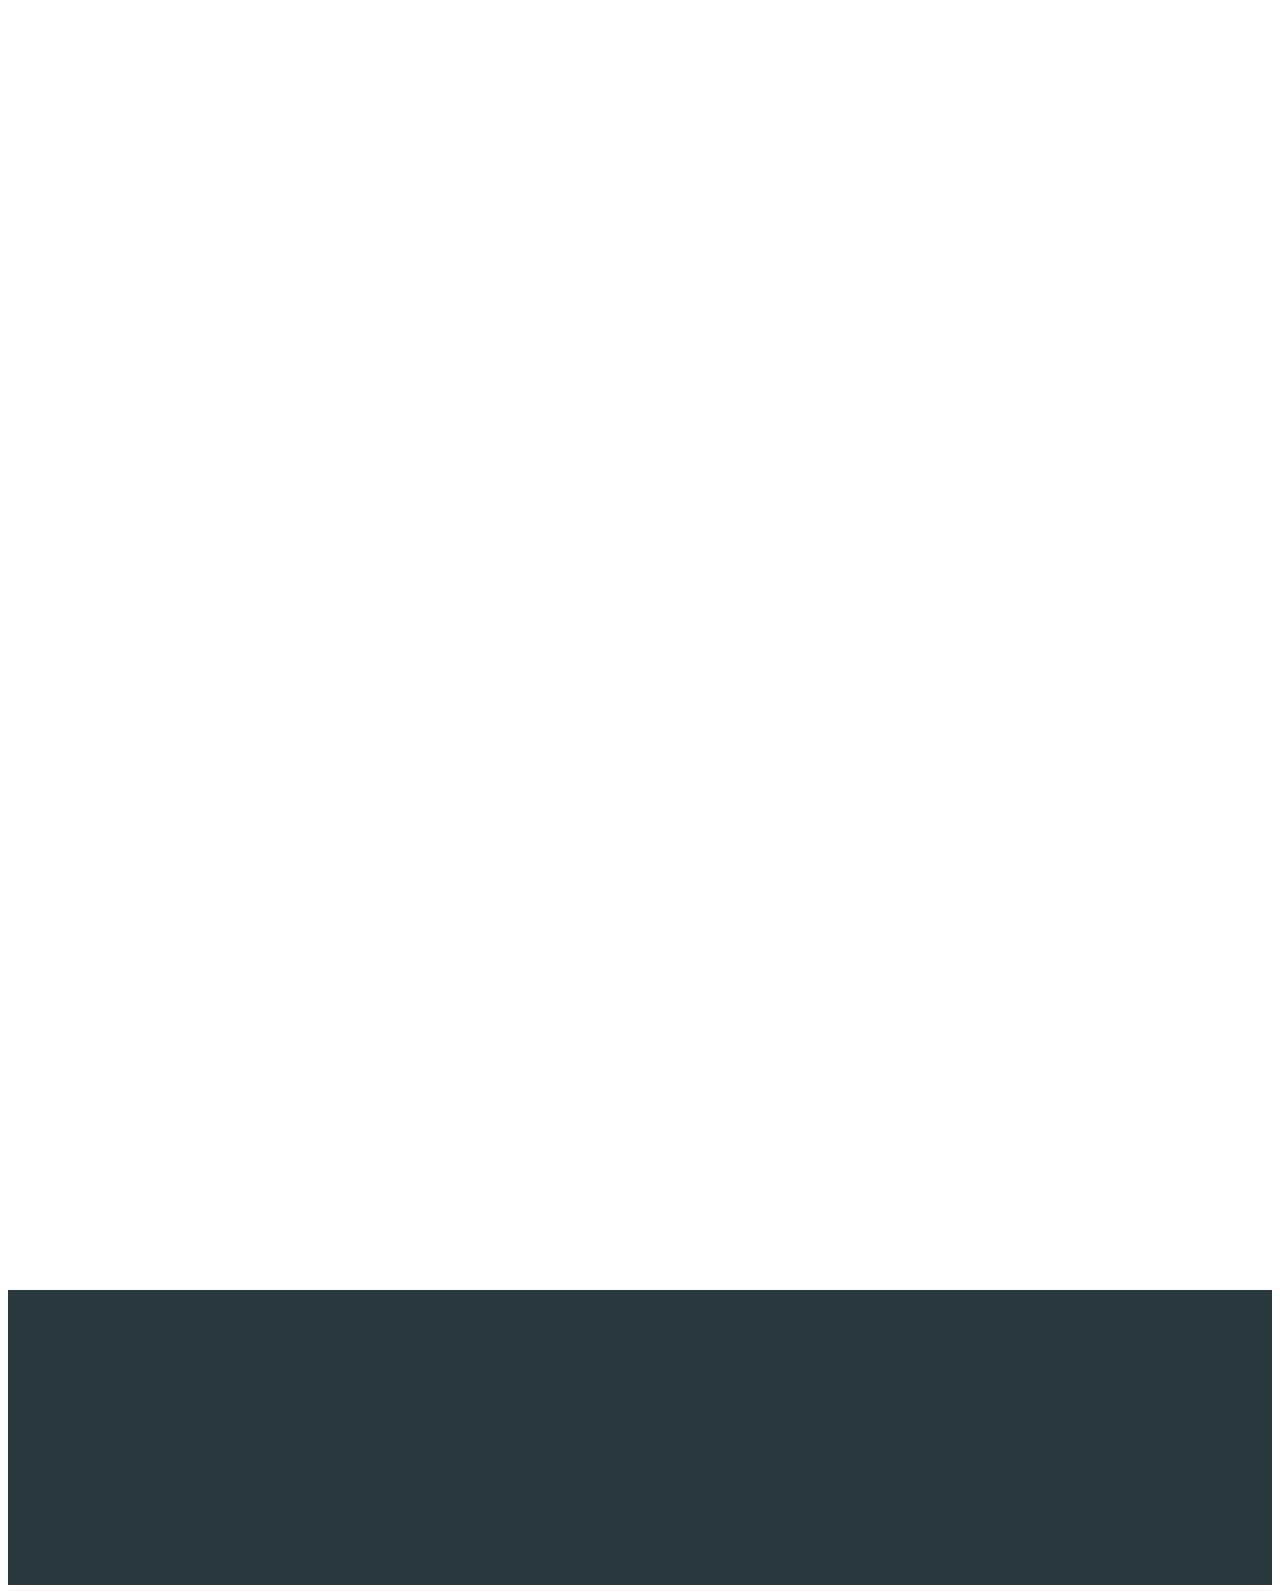
==== accomodation.html @ dc403de7 "commented 2 hotels, now only Bonanova is active" ====
<!DOCTYPE html>
<html lang="en-us">
  <head>
    <meta http-equiv="X-UA-Compatible" content="IE=Edge">
    <meta charset="UTF-8">
    <meta name="viewport" content="width=device-width, initial-scale=1.0">
    <meta name="description" content="The first big Java and JVM conference in Spain. Barcelona will host this great event next 26th and 27th of June 2015. 2 full days to share knowledge and experiences, to meet enthusiasts and geeks, and to learn about new technologies.">
    <meta name="author" content="Barcelona JUG">
    <link rel="shortcut icon" href="assets/ico/favicon.ico">
    <title>Accommodation - JBCNConf</title>
    <link rel="stylesheet" href="http://fonts.googleapis.com/css?family=Source+Sans+Pro:300,600">
    <link rel="stylesheet" href="assets/css/bootstrap.min.css">
    <link rel="stylesheet" href="assets/css/style.css">
    <link rel="stylesheet" href="assets/css/animate.min.css">
    <link rel="stylesheet" href="assets/css/font-awesome.min.css">
    <!--[if lt IE 9]>
    <script src="assets/js/html5shiv.js"></script>
    <script src="assets/js/respond.min.js"></script>
    <![endif]-->
  </head>
  <body>
    <div class="loader">
      <div class="fading-line"></div>
    </div>
    <section id="home" class="page">
      <div class="container">
        <div class="content cover text-center">
          <div class="row">
            <div class="col-lg-12">
              <img class="animated hiding logo" data-animation="fadeInDown" data-delay="300" src="assets/img/LOGO_FINAL_PNG_500x250.png" alt="" />
              <h3 class="animated hiding" data-animation="fadeIn" data-delay="600">Barcelona, 26 - 27 June / 2015</h3>
            </div>
          </div>
        </div>
      </div>
    </section>
    <div id="navbar-top">
      <nav class="navbar navbar-default navbar-static" role="navigation">
        <div class="container">
          <div class="navbar-header">
            <button type="button" class="navbar-toggle" data-toggle="collapse" data-target=".navbar-collapse">
            <span class="sr-only">Toggle navigation</span>
            <span class="icon-bar"></span>
            <span class="icon-bar"></span>
            <span class="icon-bar"></span>
            </button>
            <a class="navbar-brand" href="./index.html">Java Barcelona Conference</a>
          </div>
          
          <div id="nav-main" class="collapse navbar-collapse">
            <nav>
              <ul class="nav navbar-nav navbar-right">
                <li>
                  <a href="./index.html#speakers" class="external">Speakers</a>
                </li>
                <li>
                  <a href="./index.html#callforpapers" class="external">Call For Papers</a>
                </li>
                <li>
                  <a href="./index.html#location" class="external">Location</a>
                </li>
                <li>
                  <a href="./index.html#about" class="external">About Us</a>
                </li>
                <li>
                  <a href="./index.html#sponsors" class="external">Sponsors</a>
                </li>
                <li>
                  <a href="./index.html#tickets" class="external">Tickets</a>
                </li>
                <li>
                  <a href="./index.html#contact" class="external">Contact</a>
                </li>
              </ul>
            </nav>
          </div>
        </div>
      </nav>
    </div>
    <section id="accomodation" class="page">
      <div class="container">
        <div class="content text-center">
          <div class="heading">
            <h2>Accommodation Offers</h2>
            <div class="border"></div>
          </div>
          <br>
          <div class="row" >
            <!--
            <div class="hotel col-lg-4 service animated hiding open" data-animation="fadeInUp" data-delay="300" >
              <img class="animated hiding logo" data-animation="fadeInDown" data-delay="300" src="assets/img/hotels/belagua.jpg" alt="" />
              <p class="name">NH Belagua</p>
              <i class="fa fa-star fa-2x"></i><i class="fa fa-star fa-2x"></i><i class="fa fa-star fa-2x"></i>
              <p class="price">From 80 €</p>
              <div class="button"><a href="http://www.nh-hoteles.es/hotel/nh-belagua" class="btn-default">Book</a></div>
              <i>Promo Code : JBCNCONF</i>
            </div>
          -->
            <div class="hotel col-lg-4 service animated hiding open" data-animation="fadeInUp" data-delay="300">
              <img class="animated hiding logo" data-animation="fadeInDown" data-delay="300" src="assets/img/hotels/bonanovapark.jpg" alt="" />
              <p class="name">Bonanova Park</p>
              <i class="fa fa-star fa-2x"></i><i class="fa fa-star fa-2x"></i>
              <p class="price">From 55 €</p>
              <div class="button"><a href="https://www.thebookingbutton.co.uk/properties/bonanovadirect?utf8=%E2%9C%93&locale=es&promotion_code=JBCNCONF&currency=EUR&start_date=25+Jun+2015" class="btn-default">Book</a></div>
              <i>Promo Code : JBCNCONF</i>
            </div>
            <!--
             <div class="hotel col-lg-4 service animated hiding open" data-animation="fadeInUp" data-delay="300">
              <img class="animated hiding logo" data-animation="fadeInDown" data-delay="300" src="assets/img/hotels/pedralbes.jpg" alt="" />
              <p class="name">Husa Hotel Pedralbes</p>
              <i class="fa fa-star fa-2x"></i><i class="fa fa-star fa-2x"></i><i class="fa fa-star fa-2x"></i>
              <p class="price">From 79 €</p>
              <div class="button"><a href="http://www.husa.es/hotel-husa-pedralbes.htm" class="btn-default">Book</a></div>
              <i>Promo Code : JBCNCONF</i>
          </div>
        -->
        </section>
        
        <footer id="contact">
          <div class="container">
            <div class="row">
              <div class="col-lg-12 animated hiding" data-animation="fadeInUp">
                <ul class="social list-inline">
                  <li>
                    <a class="mail" href="mailto:info@jbcnconf.com" title="EMail">
                      <i class="fa fa-envelope fa-2x"></i>
                    </a>
                  </li>
                  <li>
                    <a class="twitter" href="https://twitter.com/jbcnconf" title="Twitter" target="_blank">
                      <i class="fa fa-twitter fa-2x"></i>
                    </a>
                  </li>
                  <li>
                  </li>
                </ul>
                <p class="copyright">
                  Organized by &middot; <a href="http://www.barcelonajug.org" target="_blank"><strong class="barcelona">Barcelona</strong> <strong class="jug">JUG</strong></a> &middot;
                </p>
                <ul class="social list-inline">
                  <li>
                    <a class="meetup" href="http://www.meetup.com/BarcelonaJUG/" title="Meetup" target="_blank">
                    </a>
                  </li>
                  <li>
                    <a class="google-plus" href="https://plus.google.com/communities/111599298973932951587" title="Google+" target="_blank">
                      <i class="fa fa-google-plus fa-2x"></i>
                    </a>
                  </li>
                  <li>
                    <a class="linkedin" href="https://www.linkedin.com/groups?home=&gid=4115806" title="LinkedIn" target="_blank">
                      <i class="fa fa-linkedin fa-2x"></i>
                    </a>
                  </li>
                  <li>
                    <a class="youtube" href="http://www.youtube.com/user/BarcelonaJUG" title="Youtube" target="_blank">
                      <i class="fa fa-youtube fa-2x"></i>
                    </a>
                  </li>
                </ul>
              </div>
            </div>
          </div>
        </footer>
        <script src="assets/js/jquery.min.js"></script>
        <script src="assets/js/bootstrap.min.js"></script>
        <script src="assets/js/isotope.pkgd.min.js"></script>
        <script src="assets/js/imagesloaded.min.js"></script>
        <script src="assets/js/jquery.scrollTo.min.js"></script>
        <script src="assets/js/jquery.nav.min.js"></script>
        <script src="assets/js/jquery.appear.min.js"></script>
        <!-- script src="assets/js/twitterFetcher.min.js"></script -->
        <script src="assets/js/script.js"></script>
        <script src="assets/js/speakers.js"></script>
        <script>
        (function(i,s,o,g,r,a,m){i['GoogleAnalyticsObject']=r;i[r]=i[r]||function(){
        (i[r].q=i[r].q||[]).push(arguments)},i[r].l=1*new Date();a=s.createElement(o),
        m=s.getElementsByTagName(o)[0];a.async=1;a.src=g;m.parentNode.insertBefore(a,m)
        })(window,document,'script','//www.google-analytics.com/analytics.js','ga');
        ga('create', 'UA-59851291-1', 'auto');
        ga('send', 'pageview');
        </script>
      </body>
    </html>
---- assets/css/style.css ----
/*
Merlin - Responsive One Page Template
Version: 1.0
By: Hasan Alibegic, hasan461@gmail.com
License: Apache License v2.0
*/
body {
font-family: 'Source Sans Pro', sans-serif;
color: #444;
}
h1,
h2,
h3,
h4,
h5,
h6 { font-weight: 300 }
*,
*:focus { outline: none !important }
a { color: #2d2d2d }
a:hover,
a:focus {
color: #0c86b6;
text-decoration: none;
}
.hiding { opacity: 0 }
.showing { opacity: 1 }
.img-rounded {
-webkit-border-radius: 8px;
-moz-border-radius: 8px;
border-radius: 8px;
}
.btn {
font-size: 12px;
font-weight: bold;
text-transform: uppercase;
-webkit-border-radius: 2px;
-moz-border-radius: 2px;
border-radius: 2px;
-webkit-transition: all .2s;
-moz-transition: all .2s;
-ms-transition: all .2s;
transition: all .2s;
}
.btn-blue {
color: #fff;
background-color: #0093cf;
}
.btn-blue:hover,
.btn-blue:focus {
color: #fff;
background-color: #2a3940;
}
.btn-green {
color: #fff;
background-color: #71be3c;
}
.btn-green:hover,
.btn-green:focus {
color: #fff;
background-color: #2a3940;
}
.btn-dark {
color: #fff;
background-color: #2a3940;
}
.btn-dark:hover,
.btn-dark:focus {
color: #fff;
background-color: #2a3940;
}
.loader {
position: fixed;
z-index: 100000;
width: 100%;
height: 100%;
background-color: #fff;
}
.link{
text-decoration: underline;
color: #428bca;
}
.fading-line {
position: absolute;
top: 50%;
left: 50%;
width: 40px;
height: 40px;
margin: -20px 0 0 -20px;
background-image: url(../img/fading-line.gif);
background-repeat: no-repeat;
background-position: center center;
}
#navbar-top { min-height: 51px }
.navbar-default {
margin-bottom: 0;
background-color: #fff;
border-top: 0;
-webkit-border-radius: 0;
-moz-border-radius: 0;
border-radius: 0;
}
.navbar-default .navbar-brand {
font-weight: 600;
text-transform: uppercase;
}
.navbar-default .navbar-nav > li > a {
font-weight: 600;
text-transform: uppercase;
}
.navbar-default .navbar-nav > .active > a,
.navbar-default .navbar-nav > .active > a:hover,
.navbar-default .navbar-nav > .active > a:focus {
color: #0093cf;
background-color: transparent;
}
.navbar-default .navbar-toggle { border-color: transparent }
.navbar-default .navbar-toggle:hover,
.navbar-default .navbar-toggle:focus { background-color: transparent }
.navbar-default .navbar-toggle:hover .icon-bar { background-color: #333 }
.navbar-default.affix {
top: 0;
z-index: 99;
width: 100%;
border-bottom-color: transparent;
-webkit-box-shadow: 0px 0px 3px 0px rgba(0,0,0,0.3);
-moz-box-shadow: 0px 0px 3px 0px rgba(0,0,0,0.3);
box-shadow: 0px 0px 3px 0px rgba(0,0,0,0.3);
}
.page { overflow: hidden }
.page .content { padding: 30px 0;}
.page .content.cover { padding: 20px 0px 180px 0px;}
.page .heading h2 {
margin-top: 0;
margin-bottom: 20px;
font-size: 40px;
font-weight: bold;
}
.page .border {
width: 80px;
height: 2px;
margin: 0 auto;
background-color: #71be3c;
}
.page .heading p { margin: 20px auto 0 ; font-size: 20px;}
.page .heading p.subtitle{ margin: 5px 0px 5px 0px ; font-size: 15px;}
.page .heading p.address{ margin: 5px auto 0 ; font-size: 15px;}
#home {
padding: 0;
color: #fff;
background-image: url(../img/cover/IMG_1377.JPG);
background-repeat: no-repeat;
background-position: center center;
background-size: cover;
}
#home h1 {
margin-top: 0;
margin-bottom: 20px;
font-size: 60px;
font-weight: bold;
}
#home a { margin: 0 5px }
#home h3 {
margin-top: 10px;
margin-bottom: 0;
margin-right: 55px;
font-weight: bold;
font-size: 35px;
color: #F2F2F2;
}
.logo {
max-width: 100%;
}
#services {
background-color: #f5f5f5;
border-bottom: solid 1px #e7e7e7;
}
#services .service i { margin-top: 60px }
#services .service:hover i { color: #71be3c }
#speakers .speaker-info{
margin-top: 35px;
height:320px;
}
#speakers .bio h4{
font-size: 20px;
font-weight: bold;
}
#speakers .bio p{
font-size: 15px;
margin-top: 5px;
}
#speakers .profile-photo img{
margin-left: auto;
margin-right: auto;
border-radius: 150px;
}
#speakers .twitter {
background-color: #f5f5f5;
border-top: solid 1px #e7e7e7;
padding: 4px;
}
#speakers .twitter i {
color: #00aced;
font-size: 20px;
}
#speakers .homepage {
background-color: #ffffff;
padding: 4px;
}
#speakers .homepage i {
color: #222222;
font-size: 20px;
}
#speakers .button,#location .button{
margin: 10px;
padding-top: 10px;
}
#speakers .button a ,#location .button a {
border-radius: 20px;
text-align: center;
font-size: 25px;
font-weight: bold;
background-color: #428bca;
color: #EEEEEE;
padding: 15px;
}
#speakers .button a:hover,#location .button a:hover{
color: #428bca;
background-color: #D5D5D5;
}
#speakers .teammate .profile-photo img {
-webkit-transition: all .4s ease;
-moz-transition: all .4s ease;
-ms-transition: all .4s ease;
-o-transition: all .4s ease;
transition: all .4s ease;
}
#speakers .teammate:hover .profile-photo img,
#speakers .teammate:focus .profile-photo img {
-webkit-transform: scale(1.1);
-moz-transform: scale(1.1);
-ms-transform: scale(1.1);
-o-transform: scale(1.1);
transform: scale(1.1);
}
#sponsors a{
text-decoration: underline;
color: #428bca;
}
#sponsors .sponsor .sponsor-photo{
margin-top:3px;
}
#sponsors .sponsor .sponsor-photo img {
margin-left: auto;
margin-right: auto;
-webkit-transition: all .4s ease;
-moz-transition: all .4s ease;
-ms-transition: all .4s ease;
-o-transition: all .4s ease;
transition: all .4s ease;
}
/*
#sponsors .gold img {
border: 2px solid #D4AF37;
}
#sponsors .silver img {
border: 2px solid #C0C0C0;
}
#sponsors .bronze img {
border: 2px solid #CD7F32;
}*/
#sponsors .sponsor:hover .sponsor-photo img,
#sponsors .sponsor:focus .sponsor-photo img {
-webkit-transform: scale(1.1);
-moz-transform: scale(1.1);
-ms-transform: scale(1.1);
-o-transform: scale(1.1);
transform: scale(1.1);
}
#sponsors .type{
margin-top: 15px;
margin-bottom: 15px;
}
#sponsors .type p{
font-size: 40px;
font-weight: 800;
margin: 0px;
}
#sponsors .gold p{
color: #D4AF37;
}
#sponsors .silver p{
color: #C0C0C0;
}
#sponsors  .bronze p{
color: #CD7F32;
}
#sponsors .besponsor a{
font-weight: bold;
font-size: 20px;
}
#sponsors .gold a{
color: #D4AF37;
}
#sponsors .bronze a{
color: #CD7F32;
}
#sponsors .sponsor-txt {
font-size: 20px;
font-weight: 700;
margin-top: 5px;
}
#sponsors .sponsoring{
margin-top:10px;
}
#callforpapers a.cfp{
font-weight: bold;
color: #428bca;
text-decoration: underline;
}
#about .content { padding-bottom: 0 }
#about .teammate {
margin-top: 60px;
margin-bottom: 60px;
}
#about .teammate .bio { padding-top: 10px }
#about .teammate .profile-photo {
overflow: hidden;
margin-left: auto;
margin-right: auto;
width: 263px;
}
#about .teammate .profile-photo img {
-webkit-transition: all .4s ease;
-moz-transition: all .4s ease;
-ms-transition: all .4s ease;
-o-transition: all .4s ease;
transition: all .4s ease;
}
#about .teammate:hover .profile-photo img,
#about .teammate:focus .profile-photo img {
-webkit-transform: scale(1.1);
-moz-transform: scale(1.1);
-ms-transform: scale(1.1);
-o-transform: scale(1.1);
transform: scale(1.1);
}
#about .teammate .bio .border {
height: 1px;
margin: 15px auto;
}
#about .teammate .bio ul {
margin-bottom: 0;
font-size: 16px;
}
#about .teammate .bio a { color: #666 }
#about .teammate .bio a:hover,
#about .teammate .bio a:focus { color: #222 }
#about .twitter {
background-color: #f5f5f5;
border-top: solid 1px #e7e7e7;
padding: 4px;
}
#about .twitter i {
color: #00aced;
font-size: 20px;
}
#about .linkedin {
background-color: #007bb6;
border-top: solid 1px #e7e7e7;
padding: 4px;
}
#about .linkedin i {
color: #ffffff;
font-size: 20px;
}
#tickets .row{
margin-top:20px;
margin-bottom: 10px;
}
#tickets .open{
/* border: 1px solid; */
padding: 10px;
/* margin: 0px 10px 0px 10px; */
height: 305px;
/* width: 370px; */
}
#tickets .close{
padding: 10px;
/* border: 1px solid; */
/* margin: 0px 10px 0px 10px; */
height: 305px;
/* width: 370px; */
}
#tickets p{
font-size: 20px;
}
#tickets .ticket i{
}
#tickets .name{
font-size: 25px;
font-weight: bold;
margin-top: 5px;
}
#tickets .dates{
}
#tickets .price{
font-weight: bold;
font-size: 25px;
margin-bottom: 0px;
}
#tickets .service img {
-webkit-transition: all .4s ease;
-moz-transition: all .4s ease;
-ms-transition: all .4s ease;
-o-transition: all .4s ease;
transition: all .4s ease;
}
#tickets .open:hover i { color: #71be3c }
#tickets .service:hover  img,
#tickets .service:focus  img {
-webkit-transform: scale(1.1);
-moz-transform: scale(1.1);
-ms-transform: scale(1.1);
-o-transform: scale(1.1);
transform: scale(1.1);
}
#contact {
padding: 20px 0;
color: #ccc;
text-align: center;
background-color: #2a3940;
}
#contact a  { color: #fff }
#contact a:hover .jug,
#contact a:focus .jug{ color: #007bb6 }
#contact a:hover .barcelona,
#contact a:focus .barcelona{ color: #bb0000 }
#contact .social li .linkedin:hover,
#contact .social li .linkedin:focus { color: #007bb6 }
#contact .social li .twitter:hover,
#contact .social li .twitter:focus { color: #00aced }
#contact .social li .google-plus:hover,
#contact .social li .google-plus:focus { color: #d34836 }
#contact .social li .mail:hover,
#contact .social li .mail:focus { color: #7C7C7C }
#contact .social li .youtube:hover,
#contact .social li .youtube:focus { color: #bb0000 }
#contact .social li .meetup {
display:block;
width:30px;
height:32px;
background:url('../img/meetup_trans.png');
}
#contact .social li .meetup:hover,
#contact .social li .meetup:focus {
display:block;
width:30px;
height:32px;
background:url('../img/meetup_trans_vermell.png');
}
#contact .copyright {
margin-bottom: 0;
font-size: 18px;
}
#accomodation .button{
margin: 10px;
padding-top: 8px;
}
#accomodation .button a  {
border-radius: 12px;
text-align: center;
font-size: 20px;
font-weight: bold;
background-color: #428bca;
color: #EEEEEE;
padding: 8px;
}
#accomodation .button a:hover{
color: #428bca;
background-color: #D5D5D5;
}
#accomodation .name {
  font-size : 22px;
  font-weight: bold;
}
#accomodation .price {
  font-size : 20px;
  color : blue;
}
#accomodation img {
  width: 260px;
}
#accomodation .hotel {
  width : 280px;
  border : 1px solid ;
  border-color: lightgrey;
  padding: 10px;
  margin-right: 10px;
  background-color: #eee;
}
/* Responsive style */
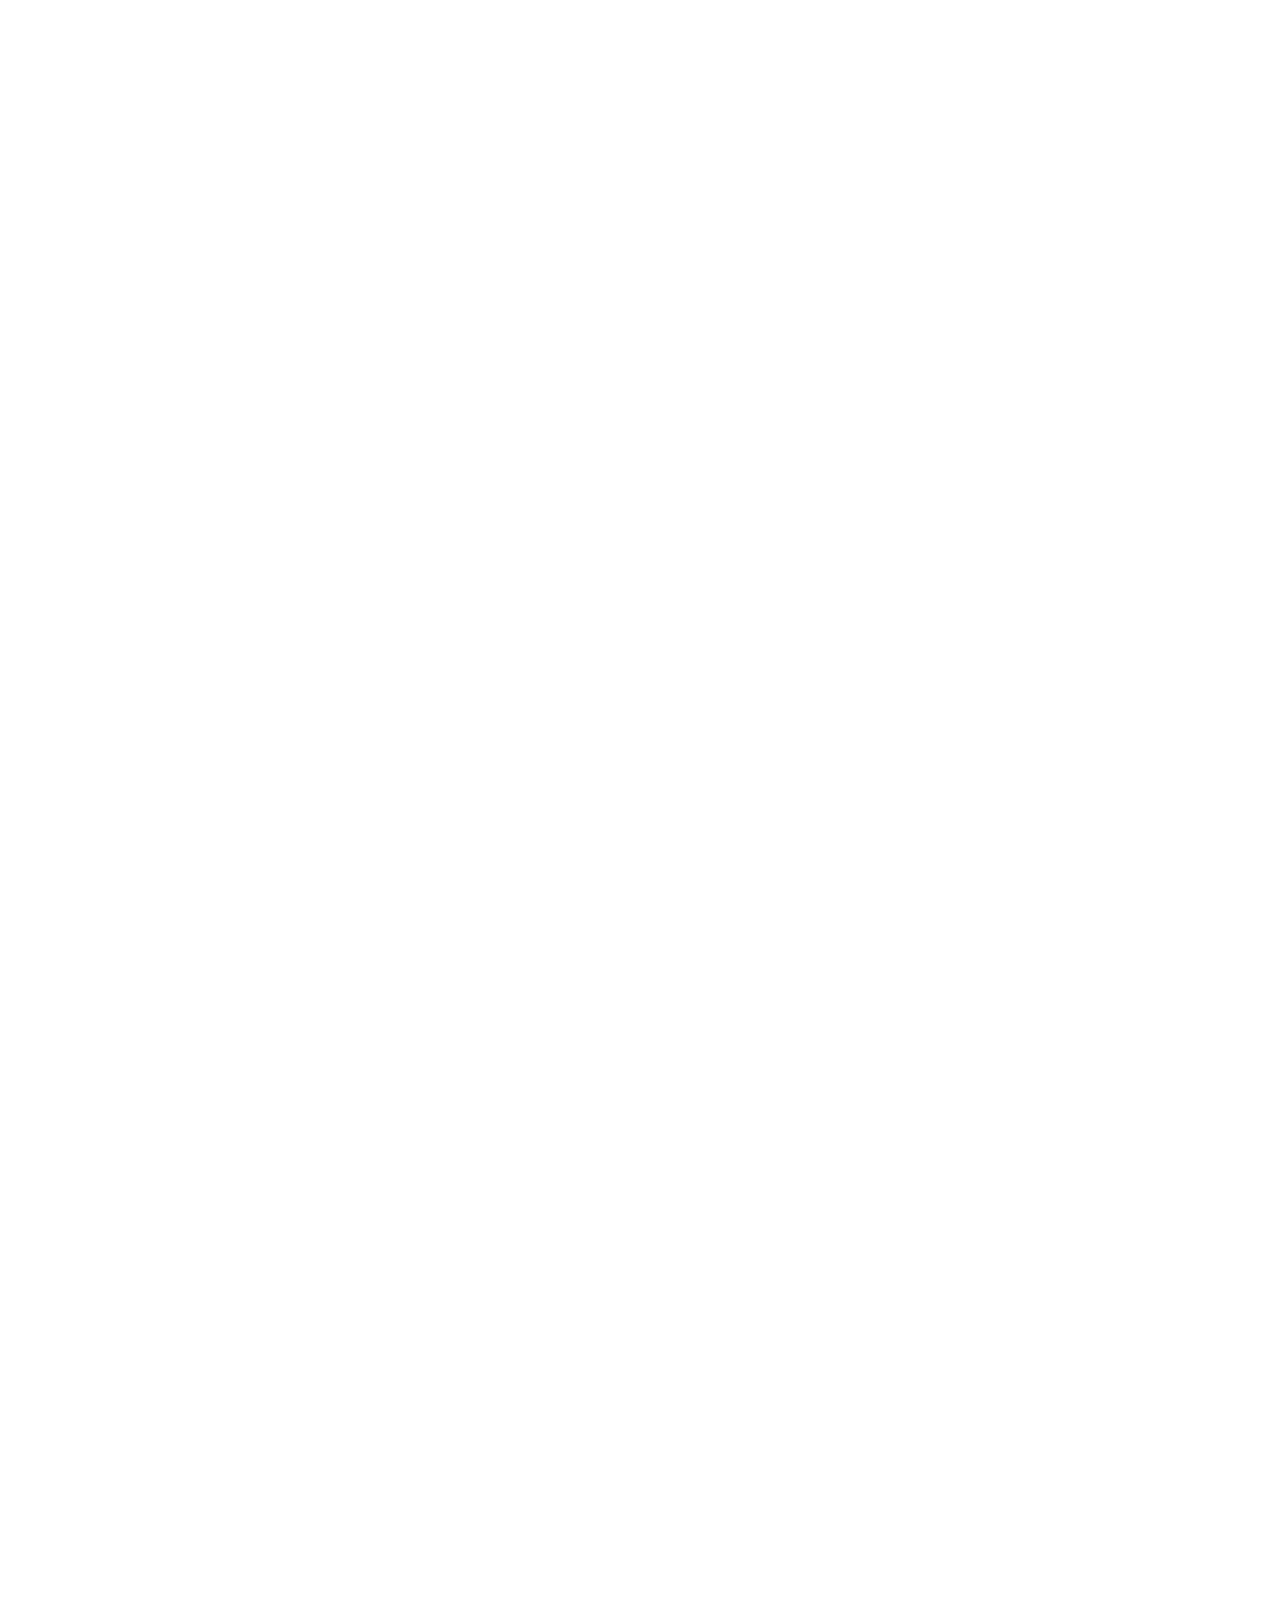
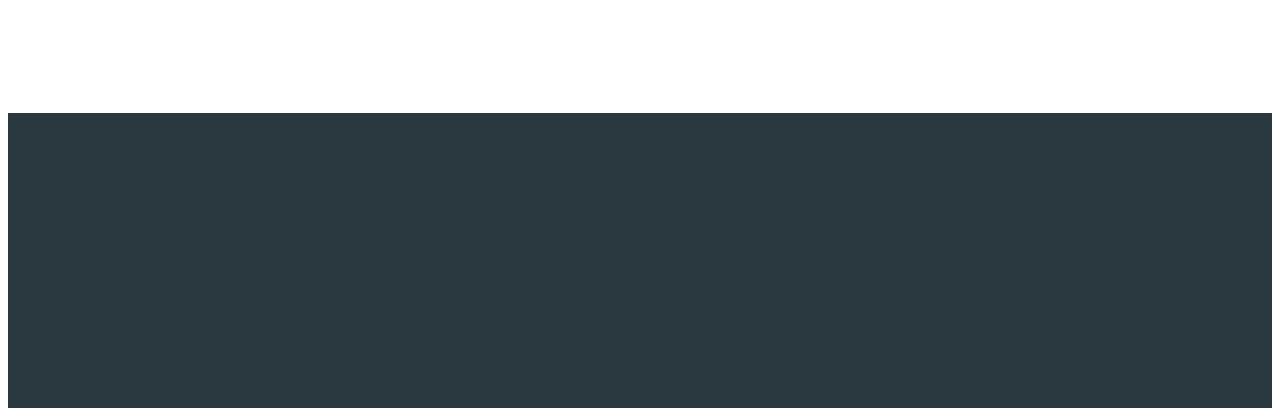
==== commit 61dd224d: "Added speakers and 1 hotel and modified js to hide speakers with .enabled != 1" ====
--- a/accomodation.html
+++ b/accomodation.html
@@ -96,24 +96,22 @@
               <i>Promo Code : JBCNCONF</i>
             </div>
           -->
-            <div class="hotel col-lg-4 service animated hiding open" data-animation="fadeInUp" data-delay="300">
-              <img class="animated hiding logo" data-animation="fadeInDown" data-delay="300" src="assets/img/hotels/bonanovapark.jpg" alt="" />
+            <div class="hotel col-xs-12 col-sm-12 col-md-6 text-center service animated hiding" data-animation="fadeInUp" data-delay="600">
+              <img src="assets/img/hotels/bonanovapark.jpg" alt="" />
               <p class="name">Bonanova Park</p>
-              <i class="fa fa-star fa-2x"></i><i class="fa fa-star fa-2x"></i>
+              <i class="star fa fa-star fa-2x"></i><i class="star fa fa-star fa-2x"></i>
               <p class="price">From 55 €</p>
               <div class="button"><a href="https://www.thebookingbutton.co.uk/properties/bonanovadirect?utf8=%E2%9C%93&locale=es&promotion_code=JBCNCONF&currency=EUR&start_date=25+Jun+2015" class="btn-default">Book</a></div>
               <i>Promo Code : JBCNCONF</i>
             </div>
-            <!--
-             <div class="hotel col-lg-4 service animated hiding open" data-animation="fadeInUp" data-delay="300">
+             <div class="hotel col-xs-12 col-sm-12 col-md-6 text-center service animated hiding" data-animation="fadeInUp" data-delay="300">
               <img class="animated hiding logo" data-animation="fadeInDown" data-delay="300" src="assets/img/hotels/pedralbes.jpg" alt="" />
               <p class="name">Husa Hotel Pedralbes</p>
-              <i class="fa fa-star fa-2x"></i><i class="fa fa-star fa-2x"></i><i class="fa fa-star fa-2x"></i>
+              <i class="star fa fa-star fa-2x"></i><i class="star fa fa-star fa-2x"></i><i class="star fa fa-star fa-2x"></i>
               <p class="price">From 79 €</p>
-              <div class="button"><a href="http://www.husa.es/hotel-husa-pedralbes.htm" class="btn-default">Book</a></div>
+              <div class="button"><a href="http://www.husa.es/hotel-husa-pedralbes.htm?id_referer=JBCNCONF" class="btn-default">Book</a></div>
               <i>Promo Code : JBCNCONF</i>
           </div>
-        -->
         </section>
         
         <footer id="contact">
@@ -169,9 +167,7 @@
         <script src="assets/js/jquery.scrollTo.min.js"></script>
         <script src="assets/js/jquery.nav.min.js"></script>
         <script src="assets/js/jquery.appear.min.js"></script>
-        <!-- script src="assets/js/twitterFetcher.min.js"></script -->
         <script src="assets/js/script.js"></script>
-        <script src="assets/js/speakers.js"></script>
         <script>
         (function(i,s,o,g,r,a,m){i['GoogleAnalyticsObject']=r;i[r]=i[r]||function(){
         (i[r].q=i[r].q||[]).push(arguments)},i[r].l=1*new Date();a=s.createElement(o),
--- a/assets/css/style.css
+++ b/assets/css/style.css
@@ -188,11 +188,42 @@
 font-size: 15px;
 margin-top: 5px;
 }
+#speakers .profile-photo{
+	width: 165px;
+	margin:auto;
+}
 #speakers .profile-photo img{
 margin-left: auto;
 margin-right: auto;
 border-radius: 150px;
 }
+#speakers .profile-photo a .overlay {
+	position: absolute;
+	top: 0px;	
+	width: 165px;
+	height: 165px;
+	border-radius: 150px;
+	background-color: rgba(0, 0, 0, 0.6);
+	transition: all 0.3s ease-in-out 0s;
+	opacity: 0;
+}
+#speakers .profile-photo a .overlay span {
+  position: absolute;
+  left: 5px;
+  top: 50px;
+  color: #fff;
+  text-transform: uppercase;
+  font-size:15px;
+}
+#speakers .profile-photo a:hover .overlay { 
+	opacity: 1;
+	-webkit-transform: scale(1.1);
+-moz-transform: scale(1.1);
+-ms-transform: scale(1.1);
+-o-transform: scale(1.1);
+transform: scale(1.1);
+}
+
 #speakers .twitter {
 background-color: #f5f5f5;
 border-top: solid 1px #e7e7e7;
@@ -217,7 +248,7 @@
 #speakers .button a ,#location .button a {
 border-radius: 20px;
 text-align: center;
-font-size: 25px;
+font-size: 20px;
 font-weight: bold;
 background-color: #428bca;
 color: #EEEEEE;
@@ -423,6 +454,20 @@
 -ms-transform: scale(1.1);
 -o-transform: scale(1.1);
 transform: scale(1.1);
+}
+#tickets .includedThings{
+max-width:300px;
+margin-left: auto;
+margin-right: auto;
+
+}
+#tickets .includedThings p{
+font-weight: bold;
+text-decoration:underline;
+}
+#tickets .includedThings ul{
+font-size: 15px;
+text-align:left;
 }
 #contact {
 padding: 20px 0;
@@ -462,6 +507,9 @@
 margin-bottom: 0;
 font-size: 18px;
 }
+#accomodation .row{
+margin-left:10px;
+}
 #accomodation .button{
 margin: 10px;
 padding-top: 8px;
@@ -483,19 +531,77 @@
   font-size : 22px;
   font-weight: bold;
 }
+#accomodation .star {
+  color : #D8D820;
+}
 #accomodation .price {
   font-size : 20px;
-  color : blue;
+  color : #428BCA;
 }
 #accomodation img {
   width: 260px;
 }
 #accomodation .hotel {
-  width : 280px;
+  max-width : 280px;
   border : 1px solid ;
   border-color: lightgrey;
   padding: 10px;
-  margin-right: 10px;
+  margin : 10px;
   background-color: #eee;
 }
-/* Responsive style */+#speaker .content { 
+	padding: 30px 0px 10px 0px;
+}
+#speaker .row{
+	margin:20px;
+}
+#speaker .row img{
+	margin-bottom:10px;
+	margin-left: auto;
+	margin-right: auto;
+	border-radius: 150px;
+}
+#speaker .twitter {
+background-color: #f5f5f5;
+border-top: solid 1px #e7e7e7;
+padding: 4px;
+}
+#speaker .twitter i {
+color: #00aced;
+font-size: 20px;
+}
+#speaker .homepage {
+background-color: #ffffff;
+padding: 4px;
+}
+#speaker .homepage i {
+color: #222222;
+font-size: 20px;
+}
+#speaker .biography{
+	text-align: left;
+	font-size: 20px;
+}
+#talk .content { 
+	padding: 10px 0;
+}
+#talk .row{
+	margin: 0px 20px 20px 20px;
+}
+#talk .title{
+	font-size: 35px;
+	font-weight:bold;
+	text-align: left;
+}
+#talk .borderTitle {
+height: 2px;
+margin-left:auto;
+margin-right:auto;
+margin-top:5px;
+margin-bottom:20px;
+background-color: #71be3c;
+}
+#talk .abstract{
+	text-align: left;
+	font-size: 20px;
+}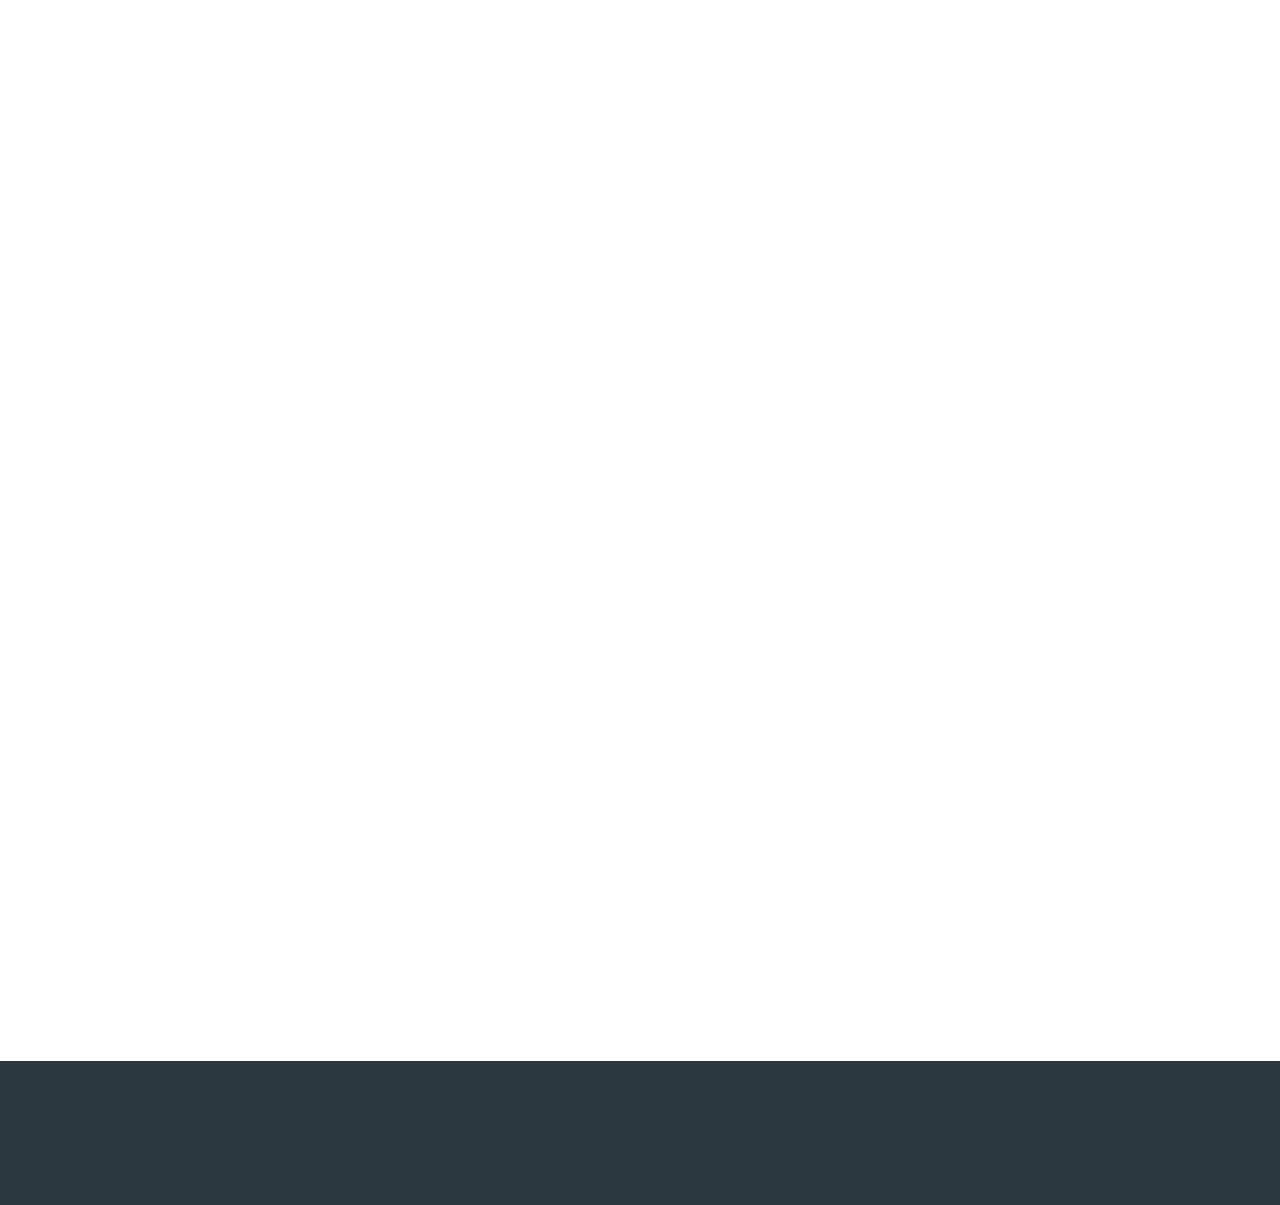
==== commit 5d439fe1: "link talks" ====
--- a/accomodation.html
+++ b/accomodation.html
@@ -51,10 +51,10 @@
             <nav>
               <ul class="nav navbar-nav navbar-right">
                 <li>
-                  <a href="./index.html#speakers" class="external">Speakers</a>
+                  <a href="./speakers.html" class="external">Speakers</a>
                 </li>
-                <li>
-                  <a href="./index.html#callforpapers" class="external">Call For Papers</a>
+				<li>
+                  <a href="./talks.html" class="external">Talks</a>
                 </li>
                 <li>
                   <a href="./index.html#location" class="external">Location</a>
@@ -96,7 +96,7 @@
               <i>Promo Code : JBCNCONF</i>
             </div>
           -->
-            <div class="hotel col-xs-12 col-sm-12 col-md-6 text-center service animated hiding" data-animation="fadeInUp" data-delay="600">
+            <div class="hotel col-md-6 text-center service animated hiding" data-animation="fadeInUp" data-delay="600">
               <img src="assets/img/hotels/bonanovapark.jpg" alt="" />
               <p class="name">Bonanova Park</p>
               <i class="star fa fa-star fa-2x"></i><i class="star fa fa-star fa-2x"></i>
@@ -104,7 +104,7 @@
               <div class="button"><a href="https://www.thebookingbutton.co.uk/properties/bonanovadirect?utf8=%E2%9C%93&locale=es&promotion_code=JBCNCONF&currency=EUR&start_date=25+Jun+2015" class="btn-default">Book</a></div>
               <i>Promo Code : JBCNCONF</i>
             </div>
-             <div class="hotel col-xs-12 col-sm-12 col-md-6 text-center service animated hiding" data-animation="fadeInUp" data-delay="300">
+             <div class="hotel col-md-6 text-center service animated hiding" data-animation="fadeInUp" data-delay="300">
               <img class="animated hiding logo" data-animation="fadeInDown" data-delay="300" src="assets/img/hotels/pedralbes.jpg" alt="" />
               <p class="name">Husa Hotel Pedralbes</p>
               <i class="star fa fa-star fa-2x"></i><i class="star fa fa-star fa-2x"></i><i class="star fa fa-star fa-2x"></i>
--- a/assets/css/style.css
+++ b/assets/css/style.css
@@ -210,10 +210,13 @@
 #speakers .profile-photo a .overlay span {
   position: absolute;
   left: 5px;
-  top: 50px;
+  top: 40px;
   color: #fff;
   text-transform: uppercase;
-  font-size:15px;
+  font-size:14px;
+  padding-left:7px;
+  padding-right:12px;
+  width: 100%;
 }
 #speakers .profile-photo a:hover .overlay { 
 	opacity: 1;
@@ -289,16 +292,7 @@
 -o-transition: all .4s ease;
 transition: all .4s ease;
 }
-/*
-#sponsors .gold img {
-border: 2px solid #D4AF37;
-}
-#sponsors .silver img {
-border: 2px solid #C0C0C0;
-}
-#sponsors .bronze img {
-border: 2px solid #CD7F32;
-}*/
+
 #sponsors .sponsor:hover .sponsor-photo img,
 #sponsors .sponsor:focus .sponsor-photo img {
 -webkit-transform: scale(1.1);
@@ -307,23 +301,51 @@
 -o-transform: scale(1.1);
 transform: scale(1.1);
 }
+#sponsors .row{
+margin-bottom: 75px;
+}
+#sponsors .border{
+margin-bottom: 40px;
+}
 #sponsors .type{
 margin-top: 15px;
 margin-bottom: 15px;
 }
 #sponsors .type p{
-font-size: 40px;
+font-size: 50px;
 font-weight: 800;
 margin: 0px;
 }
+#sponsors .separator {
+	background-color: #CAC5BD;
+    height: 3px;
+    margin: 10px auto 10px;
+    width: 380px;
+}
+#sponsors .separator.gold {
+	background-color: #D4AF37;
+}
+#sponsors .separator.silver {
+	background-color: #C0C0C0;
+}
+#sponsors .separator.bronze {
+	background-color: #CD7F32;
+}
+#sponsors .separator.supporters {
+	background-color: #444;
+}
 #sponsors .gold p{
 color: #D4AF37;
 }
 #sponsors .silver p{
 color: #C0C0C0;
 }
-#sponsors  .bronze p{
+#sponsors .bronze p{
 color: #CD7F32;
+}
+#sponsors .besponsor{
+	margin-top:25px;
+	margin-bottom:40px;
 }
 #sponsors .besponsor a{
 font-weight: bold;
@@ -604,4 +626,166 @@
 #talk .abstract{
 	text-align: left;
 	font-size: 20px;
+}
+#schedule .row{
+	margin-top:10px;
+}
+#schedule .days{
+	margin-top:15px;
+	margin-bottom:15px;
+	margin-left:auto;
+	margin-right:auto;
+	font-size: 25px;
+}
+
+#schedule .days .active{
+font-weight:bold;
+color:#428BCA;
+}
+
+#schedule thead{
+	font-size: 16px;
+	background-color:#C9C9C9;
+	color:#00000;
+}
+
+#schedule .hour{
+	font-size: 16px;
+	font-weight:bold;
+}
+
+#schedule .talks{
+background-color:#428BCA;
+color:#FFFFFF;
+}
+
+#schedule .talks .pending{
+background-color:#428BCA;
+color:#FFFFFF;
+font-size: 16px;
+}
+
+#schedule .talks .title {
+	display: block;
+	font-size: 16px;
+	font-weight:bold;
+	color:#FFFFFF;
+}
+
+#schedule .talks  a:hover  .title{
+	text-decoration:underline;
+}
+
+#schedule .talks .speaker{
+	display: block;
+	font-size: 16px;
+	color:#000000;
+}
+
+#schedule .welcome{
+background-color:#86B8E4;
+color:#FFFFFF;
+font-size: 16px;
+font-weight:bold;
+}
+#schedule .register{
+background-color:rgb(239, 239, 239);
+color:#00000;
+font-size: 16px;
+font-weight:bold;
+}
+#schedule .breaks{
+background-color:rgb(239, 239, 239);
+color:#00000;
+font-size: 16px;
+font-weight:bold;
+}
+
+#schedule .party{
+background-color:rgb(239, 239, 239);
+color:#00000;
+font-size: 16px;
+font-weight:bold;
+}
+
+#schedule #saturday{
+	display:none;
+}
+
+#talks #grid-talks ul{
+	padding-left:15px;
+	padding-right:15px;
+}
+
+#talks #grid-talks li {
+	margin-bottom:10px;
+}
+#talks .row{
+	font-size:18px;	
+}
+
+#talks .title{
+	font-size:22px;
+	font-weight:bold;
+}
+#talks .speaker{
+	font-size:22px;
+}
+
+#talks .tag{
+margin-left : 5px;
+font-size : 14px;
+display:inline-block
+}
+
+#talks .tag.Architecture{
+	background-color: #d50000;
+}
+
+#talks .tag.Metodology{
+	background-color: #41520f;
+}
+
+#talks .tag.Tools{
+	background-color: #d54991;
+}
+
+#talks .tag.IoT{
+	background-color: #98c66e;
+}
+
+#talks .tag.Java8{
+	background-color: #23a4b0;
+}
+
+#talks .tag.JVMLangs{
+	background-color: #60a91e;
+}
+
+#talks .tag.JVM{
+	background-color: #a64d79;
+}
+
+#talks .tag.Microservices{
+	background-color: #ff9e06;
+}
+
+#talks .tag.noSQL{
+	background-color: #0555c3;
+}
+
+#talks .tag.AsyncDevelopment{
+	background-color: #9900ff;
+}
+
+#talks .tag.Mobile{
+	background-color: #b45f06;
+}
+
+#talks .tag.Frameworks{
+	background-color: #9cbedb;
+}
+
+#talks .tag.unknown{
+	background-color: grey;
 }